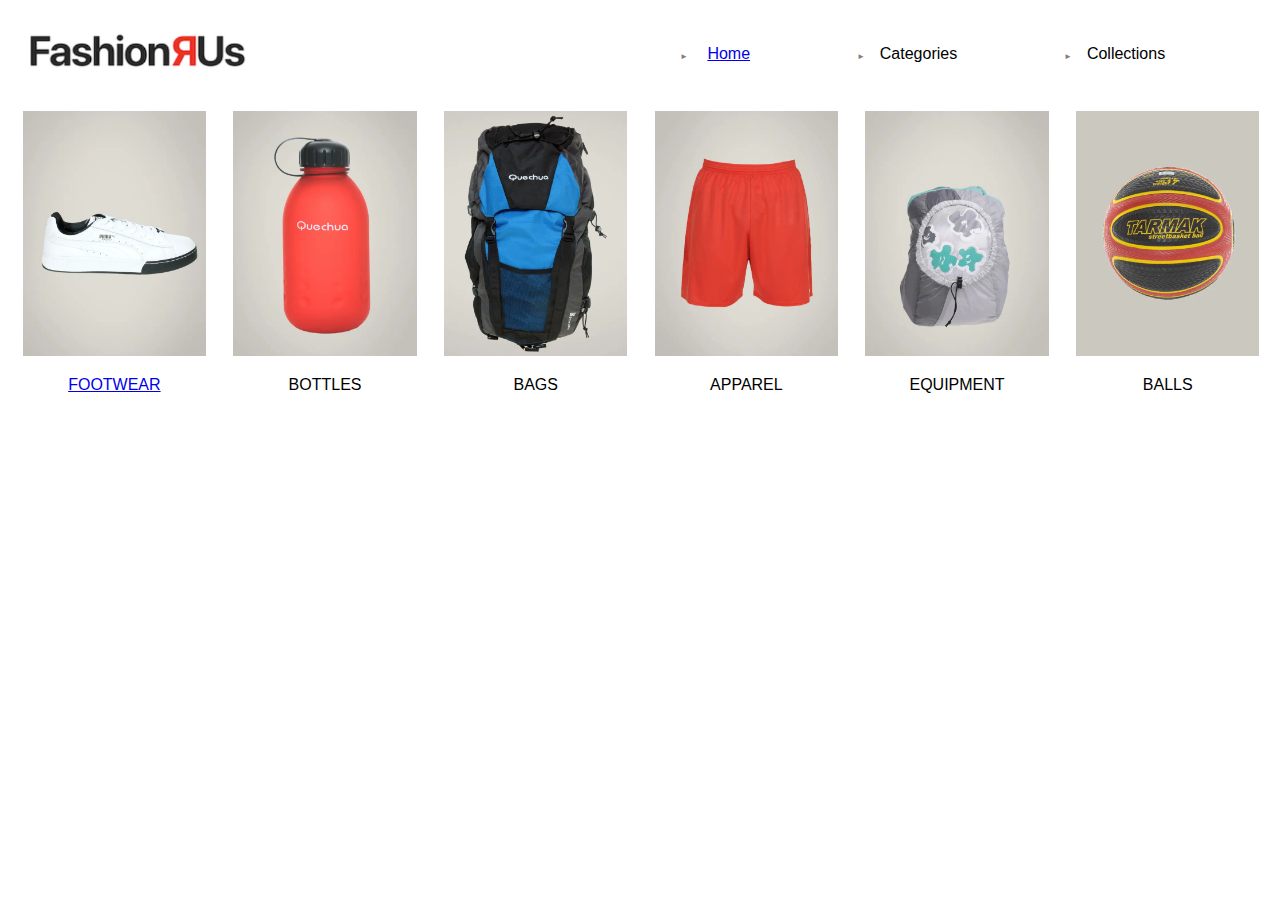
==== statisk/index.html @ 5460ada3 "Add files via upload" ====
<!DOCTYPE html>
<html lang="en">
<head>
    <meta charset="UTF-8">
    <meta name="viewport" content="width=device-width, initial-scale=1.0">
    <link rel="stylesheet" href="layout.css">
    <link rel="preconnect" href="https://fonts.googleapis.com">
    <title>Fashion4us</title>
</head>
<body>
    <header>
        <a href="index.html">
            <img id="logo" src="img/logo.webp" alt="Logo">
            </a>
        <div>        
            <input type="checkbox" id="burger-toggle">
            <label for="burger-toggle" class="burger-menu">&#9776;</label>
            <nav class="menu">
                    <ul>
                        <li> <a href="index.html"> Home </a></li>
                        <li>Categories</li>
                        <li>Collections</li>
                    </ul>
            </nav>
        </div>
    </header>
    <main>
    <section class="grid-4">
        <article class="pics">
            <a href="productlist.html">
            <img src="img/1544.webp" alt="hylder">
            <p>FOOTWEAR</p>
            </a>
        </article>
        <article class="pics">
            <img src="img/1555.webp" alt="seating">
            <p>BOTTLES</p>
        </article>
        <article class="pics">
            <img src="img/1557.webp" alt="Hallway">
            <p>BAGS</p>
        </article>
        <article class="pics">
            <img src="img/1591.webp" alt="TABLES">
            <p>APPAREL</p>
        </article>
        <article class="pics">
            <img src="img/1646.webp" alt="Magazine holder">
            <p>EQUIPMENT</p>
        </article>
        <article class="pics">
            <img src="img/1628.webp" alt="Cabinets">
            <p>BALLS</p>
        </article>
    </section>
    </main>
</body>
</html>
---- statisk/layout.css ----
/*TOP DESIGN*/
header{
    position: relative;
    display: grid;
    grid-template-columns: 1fr 1fr;
    justify-content: space-between;
}

#logo{
    width: 37%;
    margin-top: 2.5%;
    margin-left: 2%;
    z-index: 5;
    
}

@media (width <=1000px){
    video{width: 65%;}
}

#white{
    width: 30.7%;
}

@media (width <=1000px){
    #white{display: none;}
}

#brun{width: 22.2%;}
@media (width <=1000px){
    #brun{width: 32%;}
}



/*PICTURE GRID*/
.grid-4{
    img
    {width: 87%;
    aspect-ratio: 3/4;
    margin-top: 1.5em; 
    margin-left: 7%;
}
    display: grid;
    grid-template-columns: repeat(auto-fit, minmax(200px, 1fr)); 
    display: space-evenly; align-items: center;
    p{text-align: center; margin-left: 1%; font-weight: 700;
        font-family: "Montserrat", sans-serif;
        font-optical-sizing: auto;
        font-weight: 400;
        font-style: normal;}
}

.pics{
    position: relative;
    display: inline-block;
    transition: 0.3s ease;
}


.pics:hover img {
    filter: brightness(80%);
}

@media (width <=700px){
    .grid-4{
        font-size: small;
        img{margin-left: 0.7em;}
        p{margin-left: 0.3em;}
        display: grid;
        grid-template-columns: repeat(auto-fit, minmax(200px, 1fr)); 
        display: space-evenly; 
        align-items: center;
    }
}



/*BURGER*/
.burger-menu{
    cursor: pointer;
    display: none;
    font-size: 2rem;
}

  /* vis menu når checkbox er checked */
  #burger-toggle:checked + label + nav ul {
    display: block;
  }

nav ul {display: flex;justify-content: space-between; align-items: center;
    font-size: 110%;
    list-style: none;
    display: grid;
    grid-template-columns: repeat(4, auto); 
    margin-top: 5%;
}


nav li{font-weight: 700;
    font-family: "Montserrat", sans-serif;
    font-optical-sizing: auto;
    font-weight: 200;
    font-style: normal;
    font-size: 16px;
    line-height: 1.7em
 }

nav li::before {
    content: '►';
    font-size: 8px;
    color: #8c7a75;
    margin-right: 15px;
}


#burger-toggle {
    display: none;
      }

@media (width <=850px) {
    .burger-menu {
        display: block;
    top: 3cqw;
    color: #000000;
z-index: 5;
margin-left: 39cqw;}


/* skjul menuen */
    nav ul {
        display: none;
        background: #ffffffed;
        position: absolute;
        width: calc(20.4%); padding-top: 1em; padding-bottom: 2em;
        margin-top: 0em;
        top: 10cqw;
        z-index: 5;
        left: 25cqw;
        
    }
    nav li{
        line-height: 2.2em;
        font-size: 12px;
    }
    header{
        display: grid;
        grid-template-columns: 1fr 1fr;
        justify-content: space-between;
    }
    #logo{
        width: 60%;
        margin-top: 2.5%;
        margin-left: 2%;
        z-index: 5;
        
    }
}

@media (width >=850px){
.burger-menu{display: none;}



}

/*FOOTER*/
footer{
    font-family: "Montserrat", sans-serif;
    font-optical-sizing: auto;
    font-weight: 200;
    font-style: normal;
    display: flex;
    justify-content: center;
    align-items: center;
    height: 100vh;
}

.footer-container {
    padding: 30px;
    max-width: 400px;
    border-radius: 8px;
    text-align: center;
    margin-top: -15em;
}

.footer-container h2 {
    font-size: 1.2em;
    font-weight: 600;
    color: #333333;
    margin-bottom: 20px;
}
.input-field {
    width: 100%;
    padding: 6px;
    margin: 10px 0;
    border: 1px solid #cccccc;
    border-radius: 5px;
    font-size: 0.9em;
}

.checkbox-container {
    display: flex;
    justify-content: center;
    gap: 10px;
    margin: 15px 0;
}

.checkbox-container label {
    font-size: 0.9em;
    color: #555555;
}

.subscribe-button {
    background-color: #333333;
    color: #ffffff;
    padding: 12px 20px;
    font-size: 0.9em;
    border: none;
    border-radius: 5px;
    cursor: pointer;
    transition: background-color 0.3s ease;
}

.subscribe-button:hover {
    background-color: #555555;
}

.contact-info {
    font-size: 0.85em;
    color: #777777;
    margin-top: 20px;
    line-height: 1.4em;
}


.productContainer{
    margin-left: 2cqw;
    margin-right: 2cqw;
    display: grid;
    grid-template-columns: repeat(auto-fit, minmax(200px, 1fr)); 
    display: space-evenly; align-items: center;
    gap: 2em;
    p{text-align: center; margin-left: 1%; font-weight: 700;
        font-family: "Montserrat", sans-serif;
        font-optical-sizing: auto;
        font-weight: 400;
        font-style: normal;}
    img{
        max-width: 100%;
    }

}
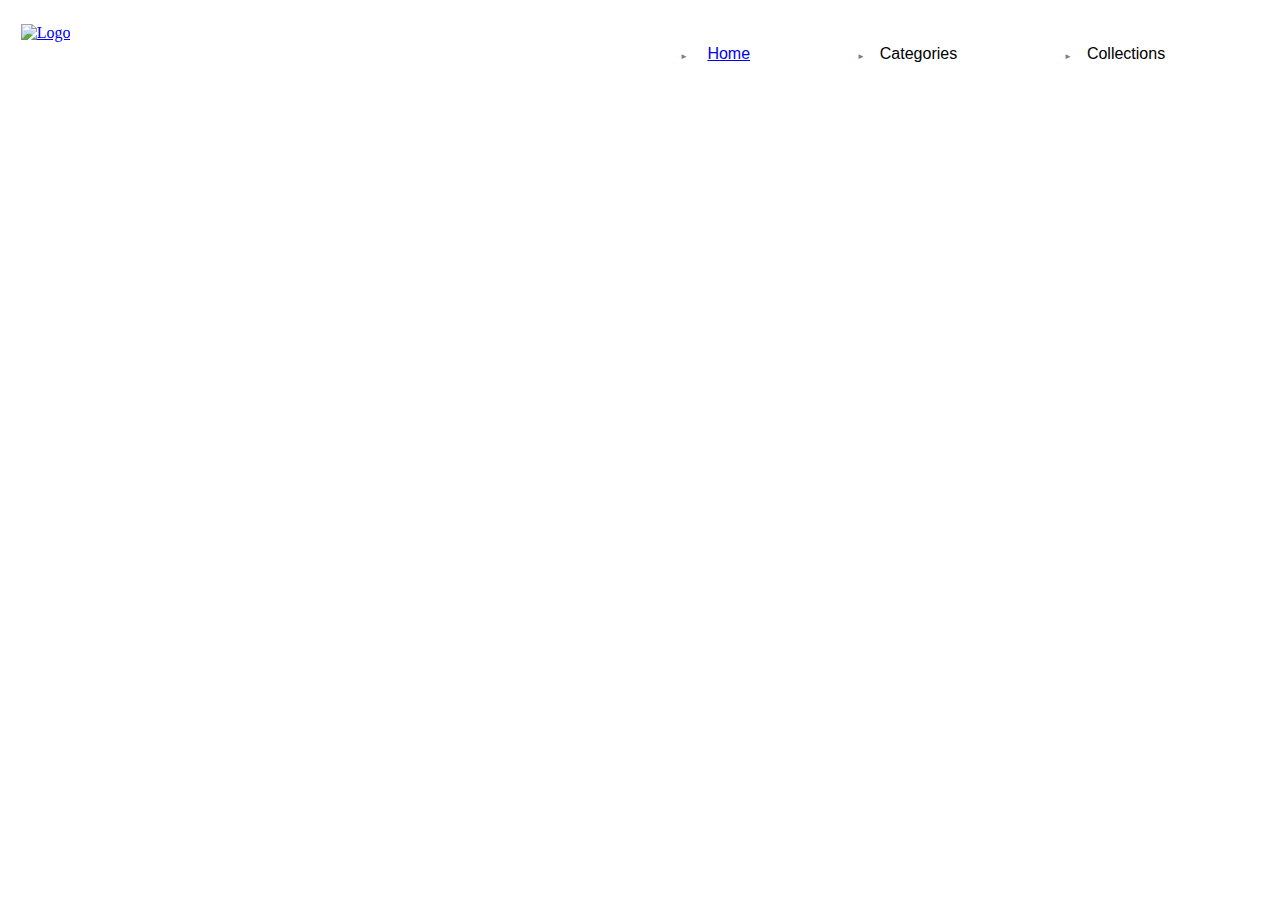
==== commit 479f02ed: "Add files via upload" ====
--- a/statisk/index.html
+++ b/statisk/index.html
@@ -5,6 +5,7 @@
     <meta name="viewport" content="width=device-width, initial-scale=1.0">
     <link rel="stylesheet" href="layout.css">
     <link rel="preconnect" href="https://fonts.googleapis.com">
+    <script src="index.js" defer></script>
     <title>Fashion4us</title>
 </head>
 <body>
@@ -25,33 +26,7 @@
         </div>
     </header>
     <main>
-    <section class="grid-4">
-        <article class="pics">
-            <a href="productlist.html">
-            <img src="img/1544.webp" alt="hylder">
-            <p>FOOTWEAR</p>
-            </a>
-        </article>
-        <article class="pics">
-            <img src="img/1555.webp" alt="seating">
-            <p>BOTTLES</p>
-        </article>
-        <article class="pics">
-            <img src="img/1557.webp" alt="Hallway">
-            <p>BAGS</p>
-        </article>
-        <article class="pics">
-            <img src="img/1591.webp" alt="TABLES">
-            <p>APPAREL</p>
-        </article>
-        <article class="pics">
-            <img src="img/1646.webp" alt="Magazine holder">
-            <p>EQUIPMENT</p>
-        </article>
-        <article class="pics">
-            <img src="img/1628.webp" alt="Cabinets">
-            <p>BALLS</p>
-        </article>
+    <section class="categories">
     </section>
     </main>
 </body>
--- a/statisk/layout.css
+++ b/statisk/layout.css
@@ -34,21 +34,37 @@
 
 
 /*PICTURE GRID*/
-.grid-4{
-    img
-    {width: 87%;
-    aspect-ratio: 3/4;
-    margin-top: 1.5em; 
-    margin-left: 7%;
-}
-    display: grid;
-    grid-template-columns: repeat(auto-fit, minmax(200px, 1fr)); 
+.categories{
+
+    display: grid;
+    grid-template-columns: repeat(auto-fit, minmax(350px, 1fr)); 
     display: space-evenly; align-items: center;
     p{text-align: center; margin-left: 1%; font-weight: 700;
         font-family: "Montserrat", sans-serif;
         font-optical-sizing: auto;
         font-weight: 400;
         font-style: normal;}
+    margin-left: 2em;
+    margin-top: 3em;
+
+    p{
+        border-style:groove;
+        border-color: #c82929;
+        background-color: #c82929;
+        padding: 1cqw;
+        border-radius: 1cqw;
+        font-family: 'Gill Sans', 'Gill Sans MT', Calibri, 'Trebuchet MS', sans-serif;
+        font-size: 22px;
+        text-decoration: none;
+        color: #ffffff;
+        width: 15cqw;
+
+    }
+    a {
+        text-decoration: none;
+        color: #ffffff;
+    }
+
 }
 
 .pics{
